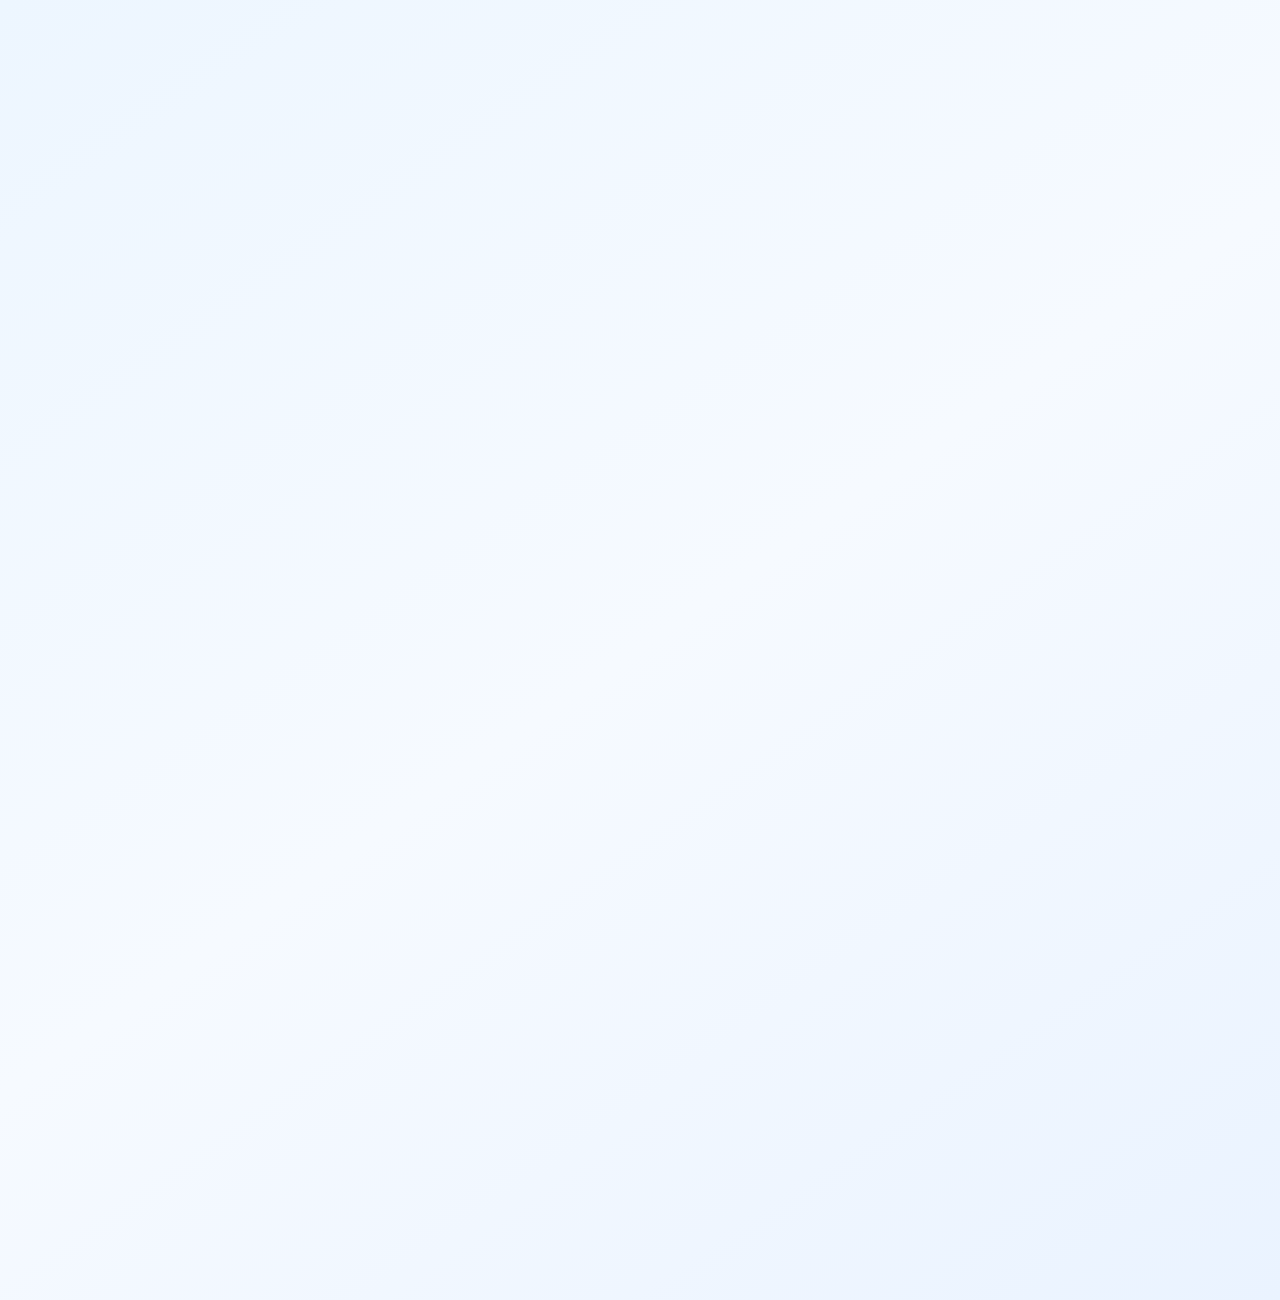
==== index.html @ 03ff20eb "Add files via upload" ====
<!DOCTYPE html>
<html lang="ja" class="auth-checking">

<head>

    <meta charset="UTF-8">

    <meta
        name="viewport"
        content="width=device-width, initial-scale=1.0">

    <title>まなぼん！</title>

    <link
        rel="stylesheet"
        href="style.css">

	<style>
	    html.auth-checking body {
	        visibility: hidden;
	    }
        .choice-btn.selected-choice {
            outline: 3px solid #2563eb;
            background-color: #dbeafe;
        }
        #submitAnswerBtn {
            margin: 16px 0;
            padding: 12px 20px;
            width: 100%;
            cursor: pointer;
        }
        #submitAnswerBtn:disabled { opacity: .5; cursor: not-allowed; }
	
/* まなぼん！：ログイン後ホーム専用。既存クイズ機能・JSは変更しない */
body.manakoro-home { background:linear-gradient(145deg,#edf6ff 0%,#f6faff 50%,#eaf3ff 100%); color:#19334f; min-height:100vh; }
.manakoro-home .manakoro-shell { max-width:1000px; padding:32px; border:1px solid #dce9f7; border-radius:24px; box-shadow:0 14px 50px rgba(33,91,150,.09); }
.manakoro-home #startScreen { display:flex; flex-direction:column; gap:22px; }
.manakoro-home .home-header { position:relative; margin:0; padding:30px 28px 26px; border-radius:20px; background:linear-gradient(120deg,#f0f8ff,#e4f2ff); border:1px solid #d8eafb; text-align:left; }
.manakoro-home .home-brand { display:flex; align-items:center; gap:12px; }
.manakoro-home .home-brand-mark { display:inline-flex; align-items:center; justify-content:center; width:42px; height:42px; border-radius:14px; background:#147fe2; color:white; font-size:26px; }
.manakoro-home .home-header h1 { margin:0; color:#1376c9; font-size:clamp(28px,4vw,36px); letter-spacing:.04em; }
.manakoro-home .home-header .subtitle { margin:10px 0 0 54px; color:#587b9e; font-size:14px; }
.manakoro-home #userArea { display:flex; justify-content:flex-end; align-items:center; gap:12px; flex-wrap:wrap; margin-top:20px !important; font-size:13px; color:#59738f; overflow-wrap:anywhere; }
.manakoro-home #logoutBtn { margin-left:0 !important; background:white; color:#236eaa; border:1px solid #c7def4; padding:9px 16px; font-size:13px; font-weight:700; }
.manakoro-home #logoutBtn:hover { background:#eaf5ff; }
.manakoro-home .home-panel { margin:0; padding:26px; border:1px solid #dfebf7; border-radius:20px; background:white; box-shadow:0 4px 18px rgba(29,90,147,.035); }
.manakoro-home .home-section-heading { display:flex; justify-content:space-between; align-items:center; margin-bottom:20px; }
.manakoro-home .home-section-heading h2 { margin:3px 0 0; font-size:21px; color:#193b5d; }
.manakoro-home .home-eyebrow { font-size:10px; font-weight:800; letter-spacing:.15em; color:#4b9bdc; }
.manakoro-home .home-section-icon { width:38px; height:38px; display:grid; place-items:center; border-radius:12px; color:#167ed8; background:#eaf5ff; font-size:22px; }
.manakoro-home .stats-grid { grid-template-columns:repeat(3,minmax(0,1fr)); gap:12px; }
.manakoro-home .stat-card { min-width:0; padding:19px 10px; border:1px solid #e1edfa; background:#f5faff; border-radius:14px; }
.manakoro-home .stat-title { color:#597b9b; margin-bottom:8px; font-size:13px; }
.manakoro-home .stat-value { color:#1179d1; font-size:clamp(21px,3vw,29px); }
.manakoro-home .filter-area { display:grid; grid-template-columns:repeat(2,minmax(0,1fr)); column-gap:18px; row-gap:4px; }
.manakoro-home .filter-area > .home-section-heading { grid-column:1/-1; }
.manakoro-home .home-field { min-width:0; margin-bottom:14px; }
.manakoro-home .home-field label { margin-bottom:8px; color:#2d5072; font-size:14px; }
.manakoro-home .home-field select { min-height:46px; background:#f9fcff; border:1px solid #cbdff2; border-radius:10px; color:#274562; font-size:14px; }
.manakoro-home .home-field select:focus { outline:2px solid #88c2ff; outline-offset:1px; }
.manakoro-home .question-limit-note { color:#7890a6; font-size:12px; line-height:1.5; }
.manakoro-home .home-checkbox { margin:0 0 12px; padding:12px 14px; align-items:center; border:1px solid #dcebf8; border-radius:10px; background:#f7fbff; }
.manakoro-home .home-checkbox label { display:flex; align-items:center; gap:9px; font-size:14px; color:#355776; }
.manakoro-home .home-checkbox input { accent-color:#1684e8; width:17px; height:17px; }
.manakoro-home #startBtn { grid-column:1/-1; width:100%; min-height:54px; margin-top:12px; border-radius:12px; background:#0d82ea; color:white; font-size:17px; font-weight:800; box-shadow:0 7px 17px rgba(18,126,221,.17); }
.manakoro-home #startBtn:hover { background:#086fce; }
.manakoro-home .home-footer { margin-top:30px; text-align:center; color:#8aa1b7; }
.manakoro-home .home-footer hr { border:0; border-top:1px solid #e3edf7; margin-bottom:16px; }
@media(max-width:650px) { body.manakoro-home {padding:10px;} .manakoro-home .manakoro-shell {padding:14px; border-radius:18px;} .manakoro-home .home-header {padding:22px 18px;} .manakoro-home .home-header .subtitle {margin-left:0;} .manakoro-home #userArea {justify-content:flex-start;} .manakoro-home .home-panel {padding:18px;} .manakoro-home .stats-grid {grid-template-columns:repeat(2,minmax(0,1fr));} .manakoro-home .filter-area {grid-template-columns:1fr;} }


/* Learning result screen: presentation only; IDs and quiz logic unchanged. */
.manakoro-home #finishScreen { max-width:760px; margin:20px auto 36px; padding:32px; border:1px solid #dce9f7; border-radius:22px; background:#fff; box-shadow:0 12px 36px rgba(33,91,150,.08); color:#19334f; }
.manakoro-home .result-header { text-align:center; padding:14px 8px 24px; }
.manakoro-home .result-eyebrow { margin:0 0 12px; color:#227fc9; font-size:13px; font-weight:700; letter-spacing:.08em; }
.manakoro-home .result-header h2 { margin:0 0 12px; color:#1376c9; font-size:clamp(24px,4vw,32px); line-height:1.4; }
.manakoro-home .result-description { margin:0; color:#66829d; font-size:14px; }
.manakoro-home #finishResult { padding:24px 28px; background:#f2f8ff; border:1px solid #dceafb; border-radius:16px; color:#2d5274; font-size:16px; line-height:2.15; }
.manakoro-home #finishResult h3 { margin:0 0 12px; padding-bottom:12px; border-bottom:1px solid #d6e7f7; color:#155c99; font-size:20px; }
.manakoro-home .result-actions { display:grid; grid-template-columns:1fr 1fr; gap:14px; margin-top:24px; }
.manakoro-home .result-actions button { width:100%; min-height:52px; margin:0; padding:12px 14px; border-radius:12px; font-size:15px; font-weight:700; cursor:pointer; }
.manakoro-home #restartBtn { background:#0d82ea; color:white; border:1px solid #0d82ea; }
.manakoro-home #restartBtn:hover { background:#086fce; }
.manakoro-home #returnHomeBtn { background:white; color:#166ba9; border:1px solid #b9d7f1; }
.manakoro-home #returnHomeBtn:hover { background:#eff7ff; }
@media(max-width:650px) { .manakoro-home #finishScreen { padding:20px 16px; margin:12px auto 24px; border-radius:18px; } .manakoro-home #finishResult { padding:18px; font-size:15px; } .manakoro-home .result-actions { grid-template-columns:1fr; gap:10px; } }

	</style>

<link rel="icon" href="./favicon.ico" sizes="any">
<link rel="icon" type="image/png" sizes="32x32" href="./icon-32.png">
<link rel="apple-touch-icon" href="./apple-touch-icon.png">
<link rel="manifest" href="./manifest.webmanifest">
<meta name="theme-color" content="#087eea">

</head>

<body class="manakoro-home">

    <div class="container manakoro-shell">

        <!-- ===================== -->
        <!-- スタート画面 -->
        <!-- ===================== -->

        <section id="startScreen">

            <header class="home-header">

                <div class="home-brand"><h1>まなぼん！</h1></div>

                <p class="subtitle">

                    今日もちょこっと、まなぼん！

                </p>

                <div id="userArea" style="margin-top: 12px;">
                    <span id="userEmail"></span>
                    <button id="logoutBtn" type="button" style="margin-left: 8px;">ログアウト</button>
                </div>

            </header>

            <!-- 学習統計 -->

            <section
                id="statsArea"
                class="stats-area home-panel">

                <div class="home-section-heading"><div><span class="home-eyebrow">YOUR PROGRESS</span><h2>学習統計</h2></div></div>

                <div class="stats-grid">

                    <div class="stat-card">

                        <div class="stat-title">
                            総回答数
                        </div>

                        <div
                            id="totalAnswer"
                            class="stat-value">

                            0

                        </div>

                    </div>

                    <div class="stat-card">

                        <div class="stat-title">
                            総正解数
                        </div>

                        <div
                            id="totalCorrect"
                            class="stat-value">

                            0

                        </div>

                    </div>

                    <div class="stat-card">

                        <div class="stat-title">
                            総不正解数
                        </div>

                        <div
                            id="totalIncorrect"
                            class="stat-value">

                            0

                        </div>

                    </div>

                    <div class="stat-card">

                        <div class="stat-title">
                            正答率
                        </div>

                        <div
                            id="accuracy"
                            class="stat-value">

                            0%

                        </div>

                    </div>

                    <div class="stat-card">

                        <div class="stat-title">
                            お気に入り
                        </div>

                        <div
                            id="favoriteCount"
                            class="stat-value">

                            0

                        </div>

                    </div>

                    <div class="stat-card">

                        <div class="stat-title">
                            苦手問題
                        </div>

                        <div
                            id="weakCount"
                            class="stat-value">

                            0

                        </div>

                    </div>

                </div>

            </section>

            <!-- 出題設定 -->

            <section class="filter-area home-panel">

                <div class="home-section-heading"><div><span class="home-eyebrow">START LEARNING</span><h2>出題設定</h2></div></div>

                <div class="filter-group home-field">

                    <label for="categoryFilter">
                        カテゴリ
                    </label>

                    <select id="categoryFilter">

                        <option value="">
                            すべて
                        </option>

                    </select>

                </div>

                <div class="filter-group home-field">

                    <label for="tagFilter">
                        サブカテゴリ
                    </label>

                    <select id="tagFilter" aria-label="サブカテゴリ">

                        <option value="">
                            すべて
                        </option>

                    </select>
                    <p class="question-limit-note">選択したカテゴリに登録されているサブカテゴリを表示します。</p>

                </div>

                <div class="filter-group home-field">

                    <label for="difficultyFilter">
                        難易度
                    </label>

                    <select id="difficultyFilter">

                        <option value="">
                            すべて
                        </option>

                        <option value="1">
                            ★1 初級
                        </option>

                        <option value="2">
                            ★2 初中級
                        </option>

                        <option value="3">
                            ★3 中級
                        </option>

                        <option value="4">
                            ★4 上級
                        </option>

                        <option value="5">
                            ★5 最難関
                        </option>

                    </select>

                </div>

                <div class="checkbox-area home-checkbox">

                    <label>

                        <input
                            type="checkbox"
                            id="favoriteOnly">

                        お気に入りのみ

                    </label>

                </div>

                <div class="checkbox-area home-checkbox">

                    <label>

                        <input
                            type="checkbox"
                            id="incorrectOnly">

                        苦手問題のみ

                    </label>

                </div>

                <div class="filter-group home-field">
                    <label for="questionLimit">出題数</label>
                    <select id="questionLimit">
                        <option value="5">5問</option>
                        <option value="10" selected>10問</option>
                        <option value="20">20問</option>
                        <option value="50">50問</option>
                        <option value="all">すべての問題</option>
                    </select>
                    <p class="question-limit-note">対象問題が指定数より少ない場合は、対象の全問題を出題します。</p>
                </div>

                <button id="startBtn" class="home-start-btn">

                    学習開始

                </button>

            </section>

        </section>

        <!-- ===================== -->
        <!-- クイズ画面 -->
        <!-- ===================== -->

        <section
            id="quizScreen"
            style="display:none;">

            <div class="quiz-header">

                <div
                    id="category"
                    class="category">

                    カテゴリ

                </div>

                <div
                    id="difficulty"
                    class="difficulty">

                    難易度

                </div>

            </div>

            <div
                id="questionCounter"
                class="question-counter">

                0 / 0

            </div>

            <div
                id="totalQuestionCount"
                class="question-count">

                登録問題数 : 0問

            </div>

            <h2
                id="question"
                class="question">

                問題文

            </h2>

            <div
                id="choices"
                class="choices">

            </div>

            <button id="submitAnswerBtn" type="button" style="display:none;">
                回答する
            </button>

            <div
                id="result"
                class="result">

            </div>

            <div
                id="explanation"
                class="explanation">

            </div>

            <div class="button-group">

                <button id="favoriteBtn">

                    ☆ お気に入り

                </button>

                <button id="nextBtn">

                    次の問題

                </button>

                <button id="finishEarlyBtn" type="button">
                    学習を途中終了
                </button>

            </div>

        </section>

        <!-- ===================== -->
        <!-- 終了画面 -->
        <!-- ===================== -->

        <section id="finishScreen" style="display:none;">
            <div class="result-header">
                <p class="result-eyebrow">LEARNING RESULT</p>
                <h2>学習完了！お疲れさまでした！</h2>
                <p class="result-description">今回の学習結果を振り返りましょう。</p>
            </div>
            <div id="finishResult"></div>
            <div class="result-actions">
                <button id="restartBtn" type="button">もう一度学習する</button>
                <button id="returnHomeBtn" type="button">スタート画面へ戻る</button>
            </div>
        </section>

        <!-- フッター -->

        <footer class="home-footer">

            <hr>

            <small>

                Personal Quiz System

            </small>

        </footer>

    </div>

    <script src="https://cdn.jsdelivr.net/npm/@supabase/supabase-js@2"></script>

    <script src="auth.js"></script>

    <script src="questions.js"></script>

    <script src="script.js"></script>

</body>

</html>
---- style.css ----
* {
    box-sizing: border-box;
}

body {
    margin: 0;
    padding: 20px;

    font-family:
        "Yu Gothic",
        "Hiragino Sans",
        sans-serif;

    background-color: #f3f4f6;

    color: #333333;
}

.container {
    max-width: 1000px;

    margin: 0 auto;

    background-color: #ffffff;

    border-radius: 12px;

    padding: 24px;

    box-shadow:
        0 2px 10px
        rgba(
            0,
            0,
            0,
            0.1
        );
}

header {
    text-align: center;

    margin-bottom: 30px;
}

h1 {
    margin-bottom: 10px;

    color: #1f2937;
}

.subtitle {
    color: #6b7280;

    margin: 0;
}

h2 {
    margin-top: 0;

    color: #1f2937;
}

/* ---------------- */
/* フィルター */
/* ---------------- */

.filter-area {
    background-color: #f9fafb;

    padding: 20px;

    border-radius: 10px;

    margin-bottom: 20px;
}

.filter-group {
    margin-bottom: 15px;
}

.filter-group label {
    display: block;

    margin-bottom: 5px;

    font-weight: bold;
}

.filter-group input,
.filter-group select {
    width: 100%;

    padding: 10px;

    border: 1px solid #d1d5db;

    border-radius: 6px;

    font-size: 14px;
}

.checkbox-area {
    display: flex;

    flex-wrap: wrap;

    gap: 20px;

    margin-top: 10px;
}

.checkbox-area label {
    cursor: pointer;
}

/* ---------------- */
/* 学習統計 */
/* ---------------- */

.stats-area {
    margin-top: 20px;

    margin-bottom: 20px;
}

.stats-grid {
    display: grid;

    grid-template-columns:
        repeat(
            auto-fit,
            minmax(
                140px,
                1fr
            )
        );

    gap: 15px;
}

.stat-card {
    background-color: #f9fafb;

    border-radius: 10px;

    padding: 15px;

    text-align: center;

    border: 1px solid #e5e7eb;
}

.stat-title {
    font-size: 14px;

    color: #6b7280;

    margin-bottom: 10px;
}

.stat-value {
    font-size: 24px;

    font-weight: bold;

    color: #2563eb;
}

/* ---------------- */
/* クイズエリア */
/* ---------------- */

.quiz-area {
    margin-top: 20px;
}

.quiz-header {
    display: flex;

    justify-content: space-between;

    align-items: center;

    flex-wrap: wrap;

    gap: 10px;

    margin-bottom: 15px;
}

.category,
.difficulty {
    background-color: #eff6ff;

    color: #1d4ed8;

    padding: 8px 12px;

    border-radius: 20px;

    font-size: 14px;

    font-weight: bold;
}

.question-counter {
    color: #6b7280;

    margin-bottom: 10px;
}

.question {
    margin-bottom: 20px;

    line-height: 1.6;
}

.choices {
    margin-top: 20px;
}

.choice-btn {
    width: 100%;

    display: block;

    margin-bottom: 10px;

    padding: 14px;

    border: none;

    border-radius: 8px;

    background-color: #2563eb;

    color: white;

    font-size: 16px;

    cursor: pointer;

    transition:
        background-color
        0.2s ease;
}

.choice-btn:hover {
    background-color: #1d4ed8;
}

.choice-btn:active {
    background-color: #1e40af;
}

.result {
    margin-top: 20px;

    font-size: 18px;

    font-weight: bold;
}

.explanation {
    margin-top: 15px;

    padding: 15px;

    border-radius: 8px;

    background-color: #f9fafb;

    line-height: 1.6;
}

.correct {
    color: #16a34a;
}

.incorrect {
    color: #dc2626;
}

/* ---------------- */
/* ボタン */
/* ---------------- */

.button-group {
    margin-top: 20px;

    display: flex;

    flex-wrap: wrap;

    gap: 10px;
}

.button-group button {
    flex: 1;

    min-width: 140px;
}

button {
    border: none;

    border-radius: 8px;

    padding: 14px;

    font-size: 15px;

    cursor: pointer;

    transition:
        background-color
        0.2s ease,
        transform
        0.1s ease;
}

button:hover {
    transform:
        translateY(-1px);
}

button:active {
    transform:
        translateY(0);
}

#nextBtn {
    background-color: #2563eb;

    color: white;
}

#nextBtn:hover {
    background-color: #1d4ed8;
}

#favoriteBtn {
    background-color: #f59e0b;

    color: white;
}

#favoriteBtn:hover {
    background-color: #d97706;
}

/* ---------------- */
/* 模擬試験 */
/* ---------------- */

.exam-area {
    margin-top: 30px;
}

#startExamBtn {
    width: 100%;

    background-color: #059669;

    color: white;
}

#startExamBtn:hover {
    background-color: #047857;
}

.exam-status {
    margin-top: 15px;

    font-weight: bold;
}

.exam-result {
    margin-top: 15px;

    padding: 15px;

    border-radius: 8px;

    background-color: #f9fafb;
}

/* ---------------- */
/* フッター */
/* ---------------- */

footer {
    text-align: center;

    margin-top: 30px;

    color: #6b7280;
}

/* ---------------- */
/* スマホ対応 */
/* ---------------- */

@media screen and (max-width: 480px) {

    h1 {
        font-size: 24px;
    }

    h2 {
        font-size: 20px;
    }

    .stat-value {
        font-size: 20px;
    }

    .question {
        font-size: 18px;
    }

    .choice-btn {
        padding: 12px;
    }
}

.question-count {
    margin-bottom: 15px;

    color: #6b7280;

    font-size: 14px;

    font-weight: bold;
}

.explanation-text {

    margin-bottom: 15px;

}

.explanation-image {

    display: block;

    margin-top: 10px;

    width: 100%;

    max-width: 700px;

    border-radius: 8px;

}

.choice-image {

    width: 100%;

    max-width: 250px;

    height: auto;

    display: block;

    margin: 0 auto;

    border-radius: 8px;

}


.question-image {

    width: 100%;

    max-width: 700px;

    display: block;

    margin-top: 15px;

    border-radius: 8px;

    border: 1px solid #cccccc;

}

.choice-explanation-image {

    width: 100%;

    max-width: 500px;

    margin-top: 5px;

    margin-bottom: 10px;

    border-radius: 8px;

    border: 1px solid #cccccc;

}

.correct-choice {

    background-color: #16a34a !important;

    color: white;

}

.wrong-choice {

    background-color: #dc2626 !important;

    color: white;

}

/* 追加機能：選択中の文字色と途中終了ボタン */
.choice-btn.selected-choice,
.choice-btn.selected-choice:hover {
    background-color: #dbeafe !important;
    color: #172b4d !important;
    border: 3px solid #2563eb;
    font-weight: bold;
}
.choice-btn.correct-choice,
.choice-btn.wrong-choice {
    color: #ffffff !important;
}
#finishEarlyBtn {
    background-color: #e5e7eb;
    color: #374151;
}
#finishEarlyBtn:hover {
    background-color: #d1d5db;
}
.question-limit-note {
    color: #6b7280;
    font-size: 13px;
    margin-top: 6px;
}

#question {
    white-space: pre-line;
}

/* 出題設定：苦手問題のみ と 出題数 の間隔 */
.filter-area .checkbox-area + .filter-group {
    margin-top: 24px;
}
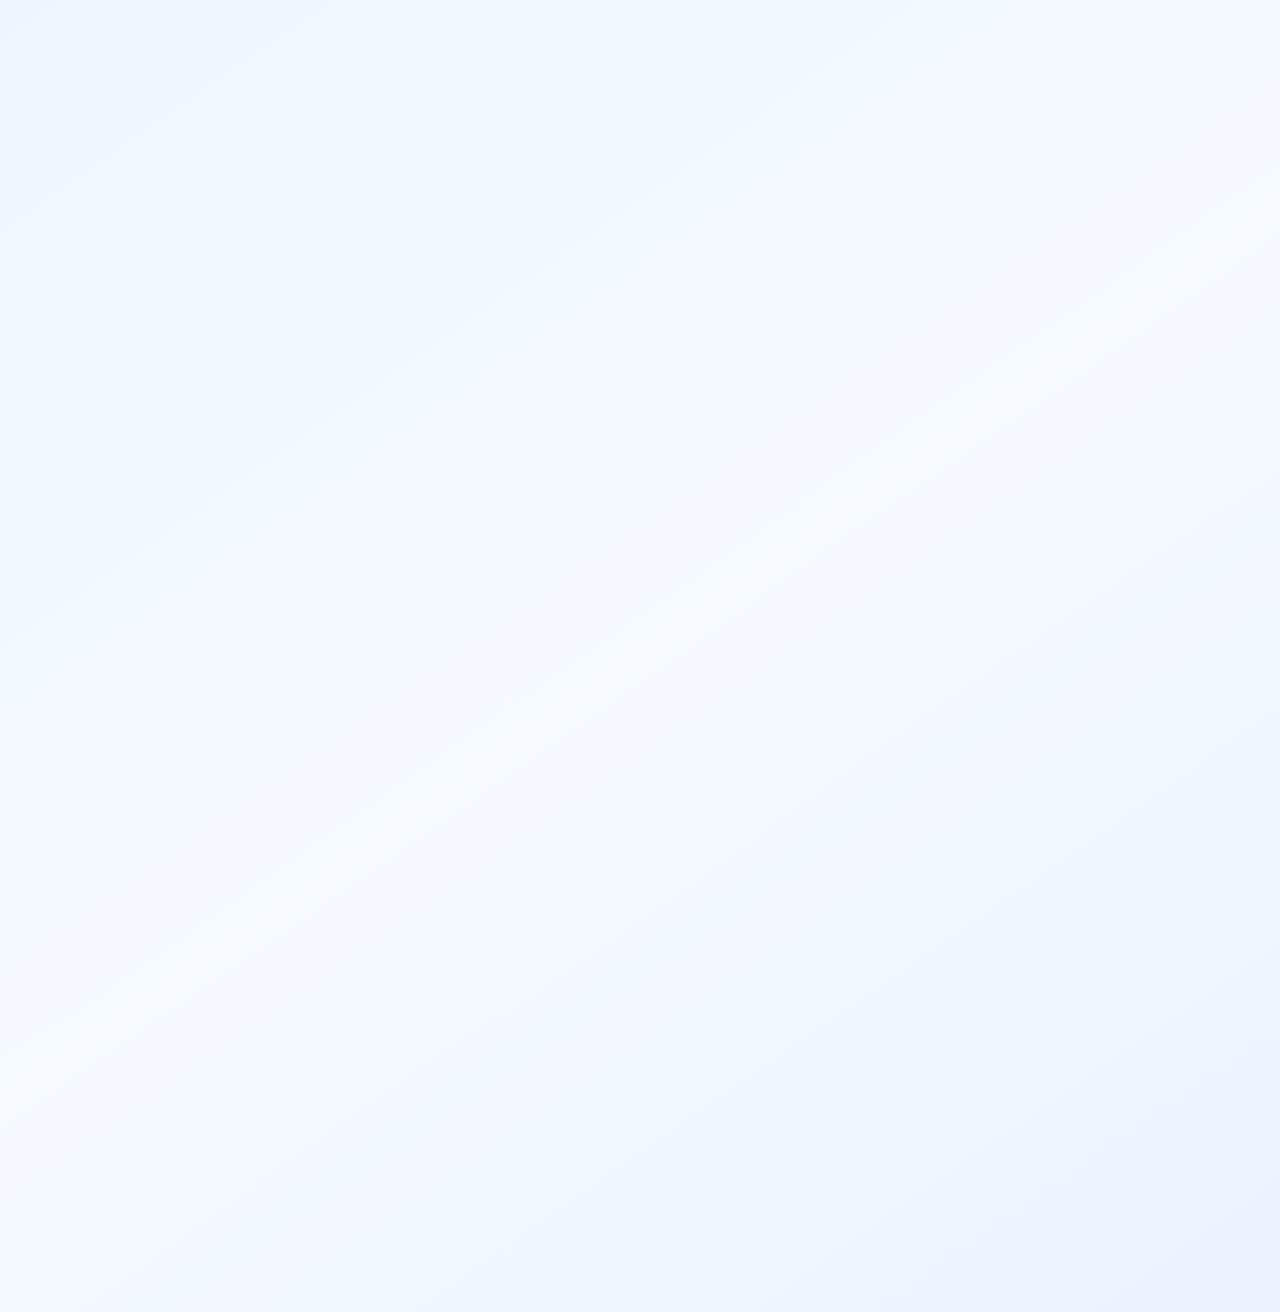
==== commit 46cf4794: "Add files via upload" ====
--- a/index.html
+++ b/index.html
@@ -31,7 +31,7 @@
         }
         #submitAnswerBtn:disabled { opacity: .5; cursor: not-allowed; }
 	
-/* まなぼん！：ログイン後ホーム専用。既存クイズ機能・JSは変更しない */
+/* まなぼ：ログイン後ホーム専用。既存クイズ機能・JSは変更しない */
 body.manakoro-home { background:linear-gradient(145deg,#edf6ff 0%,#f6faff 50%,#eaf3ff 100%); color:#19334f; min-height:100vh; }
 .manakoro-home .manakoro-shell { max-width:1000px; padding:32px; border:1px solid #dce9f7; border-radius:24px; box-shadow:0 14px 50px rgba(33,91,150,.09); }
 .manakoro-home #startScreen { display:flex; flex-direction:column; gap:22px; }
@@ -85,6 +85,19 @@
 .manakoro-home #returnHomeBtn:hover { background:#eff7ff; }
 @media(max-width:650px) { .manakoro-home #finishScreen { padding:20px 16px; margin:12px auto 24px; border-radius:18px; } .manakoro-home #finishResult { padding:18px; font-size:15px; } .manakoro-home .result-actions { grid-template-columns:1fr; gap:10px; } }
 
+
+/* Manabon branding: simple CSS book icon, compatible with TeraPad. */
+.manakoro-home .home-brand-mark { width:52px; height:52px; flex:0 0 52px; border-radius:16px; background:linear-gradient(145deg,#0b87ee,#1767c5); box-shadow:0 6px 14px rgba(20,110,205,.18); }
+.manakoro-home .book-icon { position:relative; display:block; width:28px; height:23px; }
+.manakoro-home .book-icon:before,.manakoro-home .book-icon:after { content:""; position:absolute; top:2px; width:12px; height:18px; background:#fff; border-radius:3px 2px 2px 3px; }
+.manakoro-home .book-icon:before { left:1px; transform:skewY(7deg); }
+.manakoro-home .book-icon:after { right:1px; transform:skewY(-7deg); border-radius:2px 3px 3px 2px; }
+.manakoro-home .home-brand-title { display:flex; flex-direction:column; gap:3px; }
+.manakoro-home .home-brand-label { font-size:10px; font-weight:700; letter-spacing:.11em; color:#7195b7; }
+.manakoro-home .home-header .subtitle { margin-left:64px; margin-top:8px; }
+.manakoro-home .home-section-icon { font-size:12px; font-weight:800; letter-spacing:.04em; }
+@media(max-width:650px) { .manakoro-home .home-header .subtitle { margin-left:0; } .manakoro-home .home-brand-mark { width:46px; height:46px; flex-basis:46px; } }
+
 	</style>
 
 <link rel="icon" href="./favicon.ico" sizes="any">
@@ -107,7 +120,7 @@
 
             <header class="home-header">
 
-                <div class="home-brand"><h1>まなぼん！</h1></div>
+                <div class="home-brand"><span class="home-brand-mark" aria-hidden="true"><span class="book-icon"></span></span><div class="home-brand-title"><h1>まなぼん！</h1><span class="home-brand-label">MANABON / LEARNING QUIZ</span></div></div>
 
                 <p class="subtitle">
 
@@ -128,7 +141,7 @@
                 id="statsArea"
                 class="stats-area home-panel">
 
-                <div class="home-section-heading"><div><span class="home-eyebrow">YOUR PROGRESS</span><h2>学習統計</h2></div></div>
+                <div class="home-section-heading"><div><span class="home-eyebrow">YOUR PROGRESS</span><h2>学習統計</h2></div><span class="home-section-icon" aria-hidden="true">01</span></div>
 
                 <div class="stats-grid">
 
@@ -236,7 +249,7 @@
 
             <section class="filter-area home-panel">
 
-                <div class="home-section-heading"><div><span class="home-eyebrow">START LEARNING</span><h2>出題設定</h2></div></div>
+                <div class="home-section-heading"><div><span class="home-eyebrow">START LEARNING</span><h2>出題設定</h2></div><span class="home-section-icon" aria-hidden="true">GO</span></div>
 
                 <div class="filter-group home-field">
 
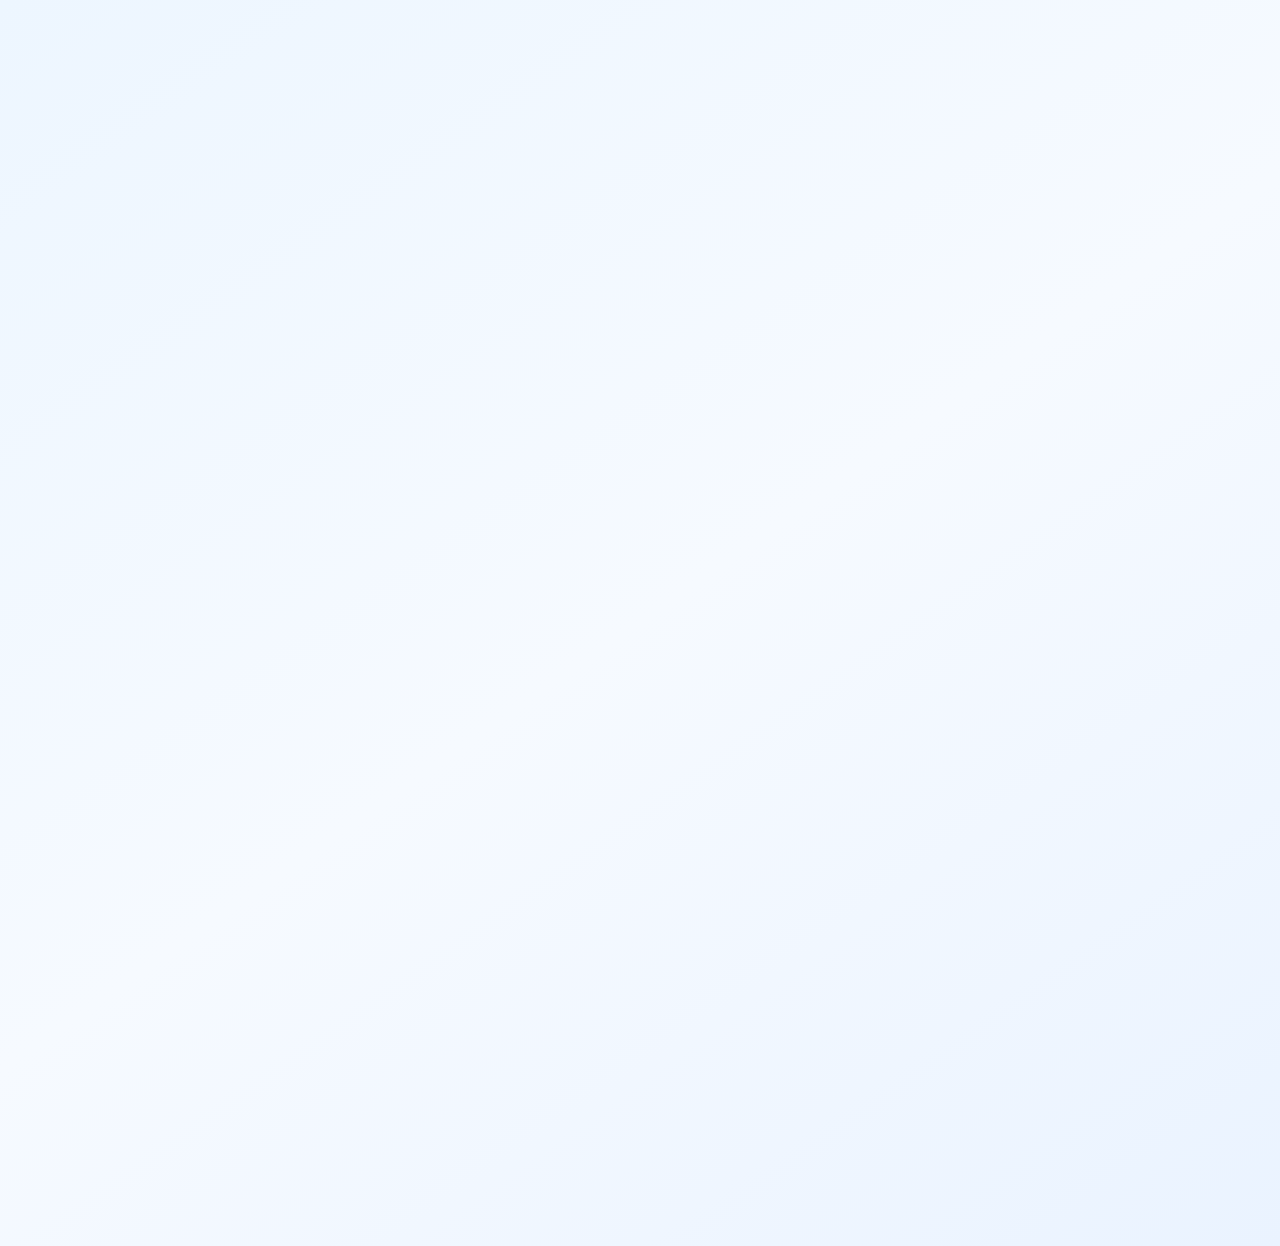
==== commit 9077fa44: "Add files via upload" ====
--- a/index.html
+++ b/index.html
@@ -98,6 +98,35 @@
 .manakoro-home .home-section-icon { font-size:12px; font-weight:800; letter-spacing:.04em; }
 @media(max-width:650px) { .manakoro-home .home-header .subtitle { margin-left:0; } .manakoro-home .home-brand-mark { width:46px; height:46px; flex-basis:46px; } }
 
+
+/* Home header refinement: shorter header and aligned account actions. */
+@media (min-width: 651px) {
+  .manakoro-home .home-header {
+    display:grid;
+    grid-template-columns:minmax(0,1fr) auto;
+    grid-template-rows:auto auto;
+    align-items:center;
+    column-gap:24px;
+    row-gap:8px;
+    padding:24px 28px;
+  }
+  .manakoro-home .home-brand { grid-column:1; grid-row:1; }
+  .manakoro-home .home-header .subtitle { grid-column:1; grid-row:2; margin:0 0 0 64px; }
+  .manakoro-home #userArea { grid-column:2; grid-row:1 / 3; margin:0 !important; justify-content:flex-end; align-self:center; max-width:320px; }
+}
+.manakoro-home #userEmail { overflow-wrap:anywhere; text-align:right; }
+.manakoro-home .home-stats-icon { display:flex; align-items:center; justify-content:center; }
+.manakoro-home .chart-bars { height:21px; display:flex; align-items:flex-end; gap:3px; }
+.manakoro-home .chart-bars i { display:block; width:5px; border-radius:2px 2px 0 0; background:#167ed8; }
+.manakoro-home .chart-bars i:nth-child(1) { height:9px; }
+.manakoro-home .chart-bars i:nth-child(2) { height:15px; }
+.manakoro-home .chart-bars i:nth-child(3) { height:21px; }
+@media (max-width:650px) {
+  .manakoro-home .home-header { padding:20px 18px; }
+  .manakoro-home #userArea { margin-top:14px !important; justify-content:flex-start; }
+  .manakoro-home #userEmail { text-align:left; }
+}
+
 	</style>
 
 <link rel="icon" href="./favicon.ico" sizes="any">
@@ -141,7 +170,7 @@
                 id="statsArea"
                 class="stats-area home-panel">
 
-                <div class="home-section-heading"><div><span class="home-eyebrow">YOUR PROGRESS</span><h2>学習統計</h2></div><span class="home-section-icon" aria-hidden="true">01</span></div>
+                <div class="home-section-heading"><div><span class="home-eyebrow">YOUR PROGRESS</span><h2>学習統計</h2></div><span class="home-section-icon home-stats-icon" aria-hidden="true"><span class="chart-bars"><i></i><i></i><i></i></span></span></div>
 
                 <div class="stats-grid">
 
